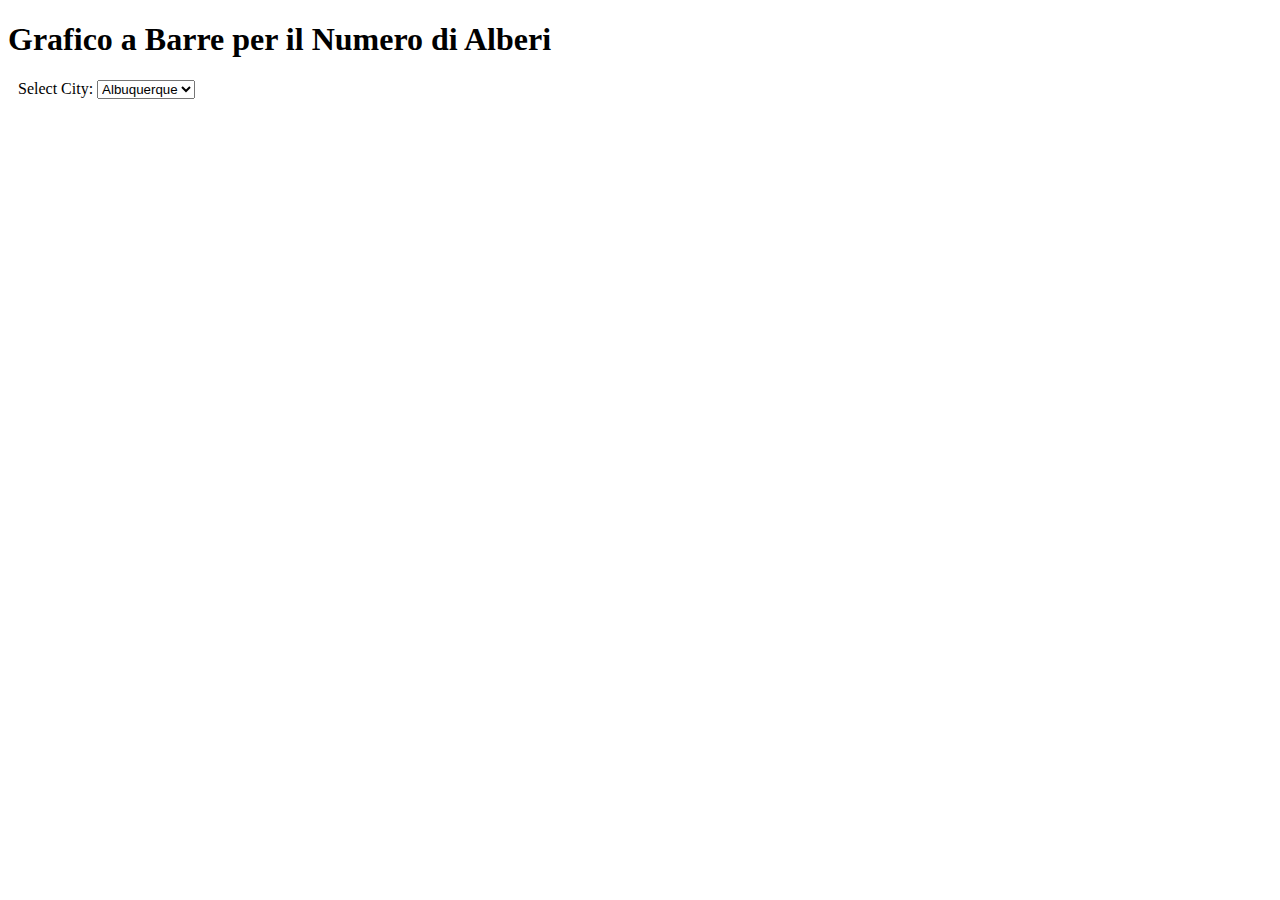
==== prova.html @ 77c8d915 "Add files via upload" ====
<!DOCTYPE html>
<html>
<head>
  <title>Grafico a Barre</title>
  <script src="https://d3js.org/d3.v5.min.js"></script> <!-- Includi D3.js -->
</head>
<body>
  <h1>Grafico a Barre per il Numero di Alberi</h1>
  
    <div id="city-selector" class="container text-center">
        <label for="dataset-dropdown"  style="margin-left: 10px;">Select City:</label>
        <select id="dataset-dropdown">
            <option value="Albuquerque">Albuquerque</option>
            <option value="Anaheim">Anaheim</option>
            <option value="Arlington">Arlington</option>
            <option value="Atlanta">Atlanta</option>
            <option value="AuroraCO">Aurora</option>
            <option value="Austin">Austin</option>
        </select>
    </div>
  
    <div id="bar-chart"></div>

    <script>
        d3.json("dataset1.json").then(function(data) {
            console.log(data); // Add this line for debugging
          var citySelector = d3.select("#city-selector");
          var cities = [...new Set(data.map(d => d.city))];
      
          citySelector
            .selectAll("option")
            .data(cities)
            .enter()
            .append("option")
            .attr("value", d => d)
            .text(d => d);
      
          function updateBarChart(city) {
            var filteredData = data.filter(d => d.city === city);
            var treeCounts = {};
      
            filteredData.forEach(function(d) {
              if (treeCounts[d.scientific_name]) {
                treeCounts[d.scientific_name] += d.count;
              } else {
                treeCounts[d.scientific_name] = d.count;
              }
            });
      
            var svg = d3.select("#bar-chart");
            svg.html(""); // Clear the previous content
      
            var margin = { top: 20, right: 20, bottom: 30, left: 40 };
            var width = 800 - margin.left - margin.right;
            var height = 400 - margin.top - margin.bottom;
      
            var chart = svg.append("svg")
              .attr("width", width + margin.left + margin.right)
              .attr("height", height + margin.top + margin.bottom)
              .append("g")
              .attr("transform", "translate(" + margin.left + "," + margin.top + ")");
      
            var x = d3.scaleBand()
              .range([0, width])
              .padding(0.1)
              .domain(Object.keys(treeCounts));
      
            var y = d3.scaleLinear()
              .range([height, 0])
              .domain([0, d3.max(Object.values(treeCounts))]);
      
            chart.selectAll(".bar")
              .data(Object.entries(treeCounts))
              .enter()
              .append("rect")
              .attr("class", "bar")
              .attr("x", d => x(d[0]))
              .attr("y", d => y(d[1]))
              .attr("width", x.bandwidth())
              .attr("height", d => height - y(d[1]));
      
            chart.append("g")
              .attr("transform", "translate(0," + height + ")")
              .call(d3.axisBottom(x));
      
            chart.append("g")
              .call(d3.axisLeft(y));
          }
      
          updateBarChart(cities[0]);
      
          citySelector.on("change", function() {
            var selectedCity = this.value;
            updateBarChart(selectedCity);
          });
        });
      </script>
      
</body>
</html>
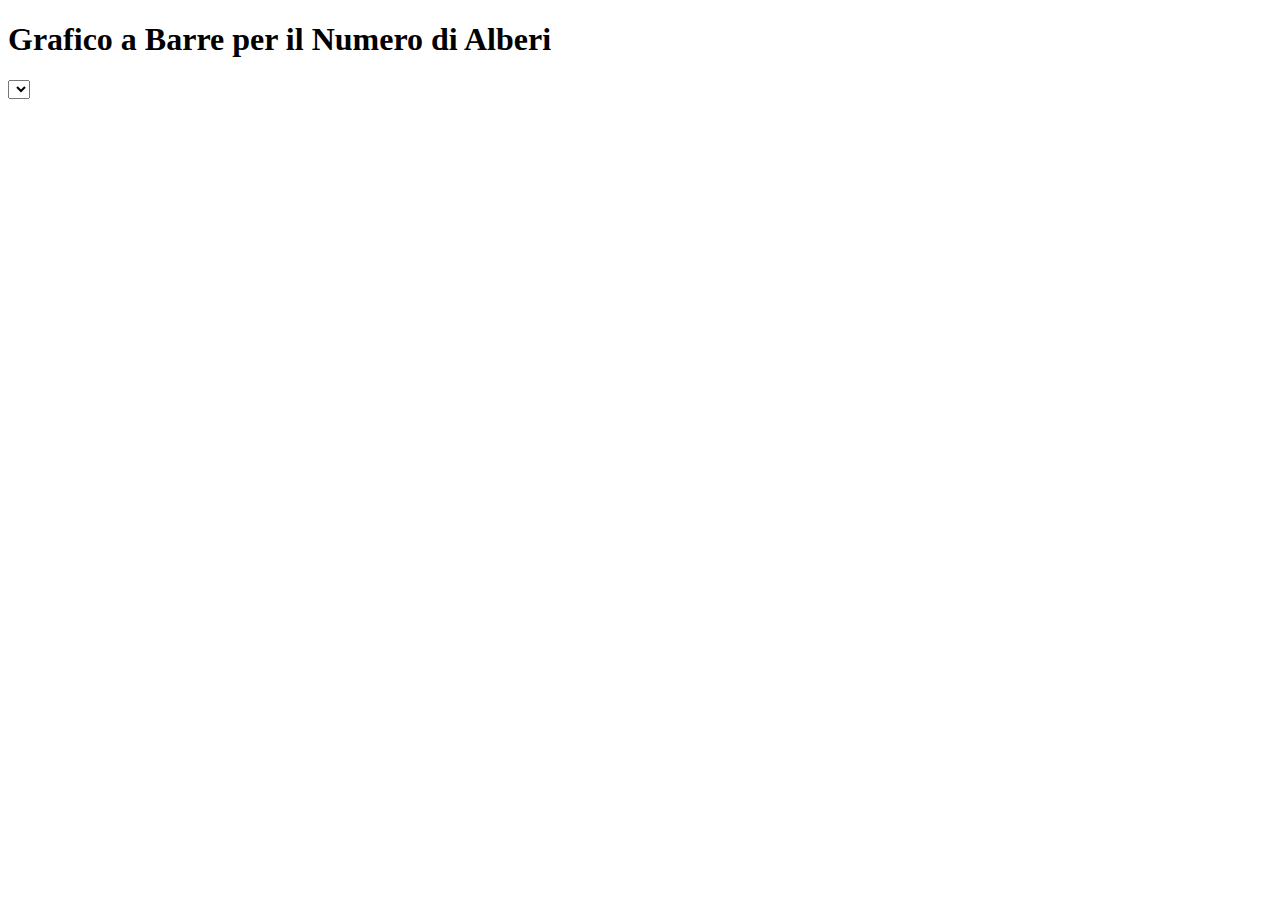
==== commit b64984d3: "Add files via upload" ====
--- a/prova.html
+++ b/prova.html
@@ -6,18 +6,11 @@
 </head>
 <body>
   <h1>Grafico a Barre per il Numero di Alberi</h1>
-  
-    <div id="city-selector" class="container text-center">
+
+
+    <select id="city-selector">
         <label for="dataset-dropdown"  style="margin-left: 10px;">Select City:</label>
-        <select id="dataset-dropdown">
-            <option value="Albuquerque">Albuquerque</option>
-            <option value="Anaheim">Anaheim</option>
-            <option value="Arlington">Arlington</option>
-            <option value="Atlanta">Atlanta</option>
-            <option value="AuroraCO">Aurora</option>
-            <option value="Austin">Austin</option>
-        </select>
-    </div>
+    </select>
   
     <div id="bar-chart"></div>
 
